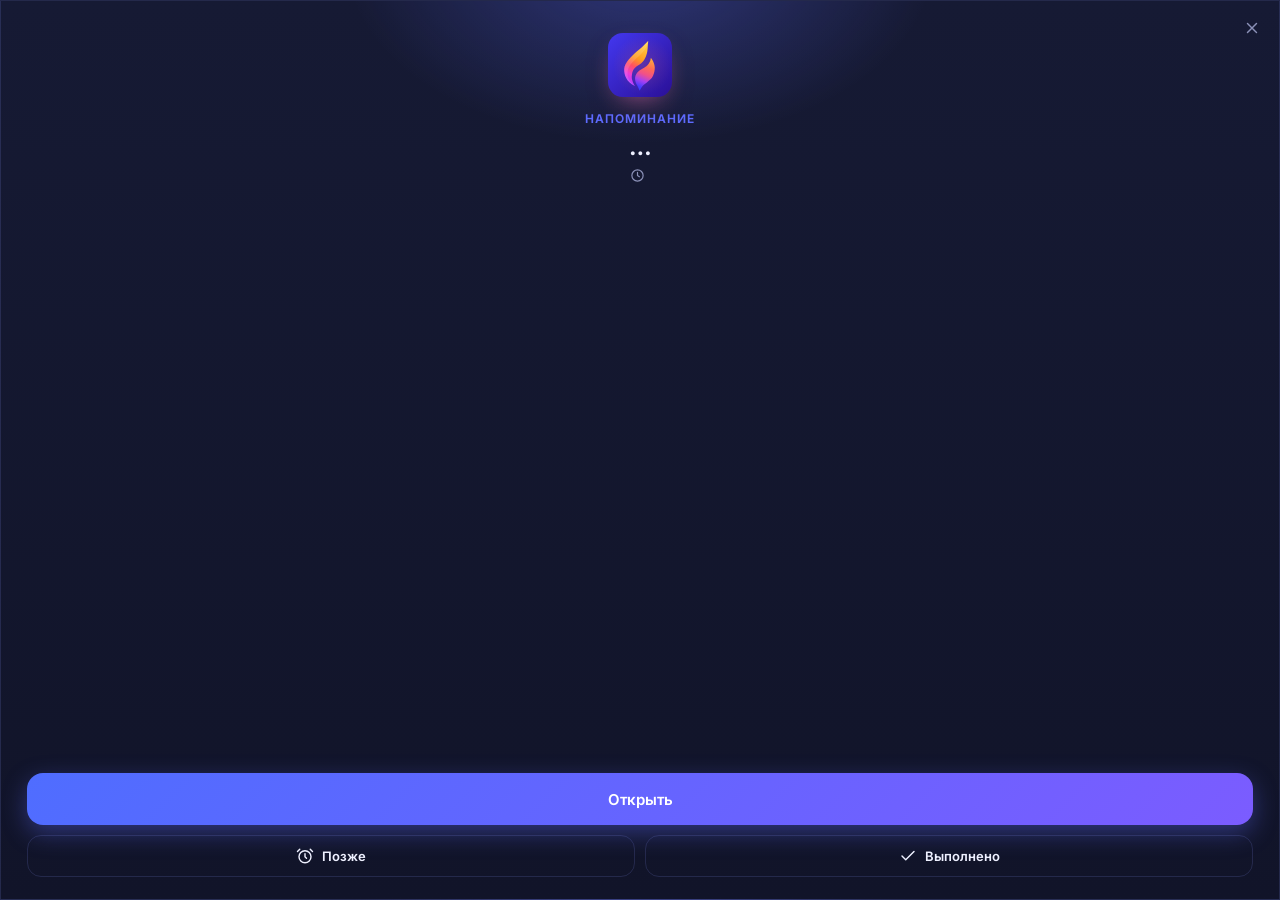
==== ui/popup.html @ d3c0b349 "Flint: десктоп-напоминалка для Windows - Интерфейс на HTML/CSS (pywebview): главная, календарь, все " ====
<!doctype html>
<html lang="ru">
<head>
<meta charset="utf-8">
<title>Напоминание</title>
<link rel="stylesheet" href="styles.css">
<style>
  body { display: block; background: var(--bg); overflow: hidden; }
  .pop {
    position: relative; height: 100vh; padding: 26px 26px 22px; display: flex; flex-direction: column; align-items: center;
    text-align: center; border: 1px solid var(--border-2); border-radius: 0; overflow: hidden;
    background: radial-gradient(420px 260px at 50% -40px, rgba(94, 107, 255, .35), transparent 70%),
      linear-gradient(180deg, var(--card-2), var(--card));
  }
  .pop .close { position: absolute; top: 10px; right: 10px; }
  .pop .logo { width: 64px; height: 64px; border-radius: 20px; margin: 6px 0 14px; animation: spark .9s cubic-bezier(.3,1.6,.5,1) .1s both; }
  @keyframes spark { 0% { transform: scale(.4); opacity: 0; } 100% { transform: scale(1); opacity: 1; } }
  @keyframes ring { 0%,100% { transform: rotate(0); } 15% { transform: rotate(-12deg); } 30% { transform: rotate(10deg); }
    45% { transform: rotate(-8deg); } 60% { transform: rotate(5deg); } 75% { transform: rotate(0); } }
  .pop .kicker { font-size: 12px; font-weight: 650; letter-spacing: .08em; text-transform: uppercase; color: var(--accent); }
  .pop h1 { font-size: 22px; font-weight: 750; margin: 8px 0 6px; letter-spacing: -.01em; line-height: 1.25;
    display: -webkit-box; -webkit-line-clamp: 2; -webkit-box-orient: vertical; overflow: hidden; overflow-wrap: anywhere; }
  .pop .when { color: var(--muted); font-size: 14px; display: flex; align-items: center; gap: 6px; }
  .pop .when svg.i { width: 15px; height: 15px; }
  .pop .note { margin-top: 12px; font-size: 13px; color: var(--muted); line-height: 1.45;
    display: -webkit-box; -webkit-line-clamp: 2; -webkit-box-orient: vertical; overflow: hidden; }
  .pop .tags { justify-content: center; }
  .pop .actions { margin-top: auto; width: 100%; display: flex; flex-direction: column; gap: 10px; }
  .pop .actions .row { display: flex; gap: 10px; }
  .pop .actions .row .btn { flex: 1; height: 42px; font-size: 13px; white-space: nowrap; padding: 0 10px; }
</style>
</head>
<body data-theme="dark">
<svg width="0" height="0" style="position:absolute">
  <symbol id="bell" viewBox="0 0 24 24"><path d="M6 8.5a6 6 0 1 1 12 0c0 6.5 2.5 8.5 2.5 8.5h-17S6 15 6 8.5"/><path d="M10.2 20.5a2 2 0 0 0 3.6 0"/></symbol>
  <symbol id="clock" viewBox="0 0 24 24"><circle cx="12" cy="12" r="9"/><path d="M12 7v5l3 2"/></symbol>
  <symbol id="x" viewBox="0 0 24 24"><path d="M18 6 6 18M6 6l12 12"/></symbol>
  <symbol id="check" viewBox="0 0 24 24"><path d="M20 6 9 17l-5-5"/></symbol>
  <symbol id="snooze" viewBox="0 0 24 24"><circle cx="12" cy="13" r="8"/><path d="M12 9v4l2 2M5 3 2 6M19 3l3 3"/></symbol>
  <symbol id="star" viewBox="0 0 24 24"><path d="m12 3 2.8 5.7 6.2.9-4.5 4.4 1 6.2L12 17.3l-5.5 2.9 1-6.2L3 9.6l6.2-.9z"/></symbol>
  <symbol id="flame" viewBox="0 0 24 24"><path d="M8.5 14.5A2.5 2.5 0 0 0 11 12c0-1.38-.5-2-1-3-1.07-2.14-.22-4.05 2-6 .5 2.5 2 4.9 4 6.5 2 1.6 3 3.5 3 5.5a7 7 0 1 1-14 0c0-1.15.43-2.29 1-3a2.5 2.5 0 0 0 2.5 2.5z"/></symbol>
  <symbol id="cat-work" viewBox="0 0 24 24"><rect x="3" y="7" width="18" height="13" rx="2.5"/><path d="M8.5 7V5.5a2 2 0 0 1 2-2h3a2 2 0 0 1 2 2V7M3 13h18"/></symbol>
  <symbol id="cat-health" viewBox="0 0 24 24"><path d="M3 12h4l3-7 4 14 3-7h4"/></symbol>
  <symbol id="cat-personal" viewBox="0 0 24 24"><path d="M12 20s-7-4.3-9-9C1.7 7.5 3.9 4 7.3 4c2 0 3.6 1.1 4.7 2.8C13.1 5.1 14.7 4 16.7 4c3.4 0 5.6 3.5 4.3 7-2 4.7-9 9-9 9z"/></symbol>
  <symbol id="cat-home" viewBox="0 0 24 24"><path d="M2.5 3.5h3l2.2 11h11l2-8H6.6"/><circle cx="9" cy="19" r="1.5"/><circle cx="17.5" cy="19" r="1.5"/></symbol>
  <symbol id="cat-growth" viewBox="0 0 24 24"><path d="m3 17 6-6 4 4 8-8"/><path d="M15 7h6v6"/></symbol>
</svg>

<div class="pop pywebview-drag-region">
  <button class="icon-btn close" data-a="close" title="Закрыть">
    <svg class="i"><use href="#x"/></svg></button>
  <div class="logo"><img src="logo.svg" alt="Flint"></div>
  <div class="kicker">Напоминание</div>
  <h1 id="title">…</h1>
  <div class="when"><svg class="i"><use href="#clock"/></svg><span id="when"></span></div>
  <div class="note" id="note"></div>
  <div class="tags" id="tags"></div>
  <div class="actions">
    <button class="btn btn-primary btn-lg" data-a="open">Открыть</button>
    <div class="row">
      <button class="btn btn-ghost" data-a="snooze"><svg class="i"><use href="#snooze"/></svg><span id="later">Позже</span></button>
      <button class="btn btn-ghost" data-a="done"><svg class="i"><use href="#check"/></svg>Выполнено</button>
    </div>
  </div>
</div>

<script>
"use strict";
const params = new URLSearchParams(location.search);
const DEV = params.has("dev");
const CATS = { work: ["Работа", "#4C8DFF"], health: ["Здоровье", "#2ECDB5"], personal: ["Личное", "#FF5C8A"],
  home: ["Быт", "#3DD68C"], growth: ["Развитие", "#A27BFF"] };
const ready = new Promise((r) => (DEV || window.pywebview?.api) ? r() : addEventListener("pywebviewready", r, { once: true }));

async function call(name) {
  await ready;
  if (!DEV) return window.pywebview.api[name](...[...arguments].slice(1));
  const map = { info: ["popup_info", params.get("id")], action: ["popup_action", params.get("id"), arguments[1]] };
  const [m, ...args] = map[name];
  return (await fetch("/api/" + m, { method: "POST", body: JSON.stringify(args) })).json();
}

(async () => {
  const info = await call("info");
  if (!info) return;
  document.body.dataset.theme = info.theme;
  document.getElementById("title").textContent = info.title;
  document.getElementById("when").textContent = info.when;
  document.getElementById("note").textContent = info.note || "";
  document.getElementById("later").textContent = `+${info.snooze} мин`;
  const tags = [];
  if (info.category && CATS[info.category]) {
    const [t, c] = CATS[info.category];
    tags.push(`<span class="tag" style="--c:${c}"><svg class="i"><use href="#cat-${info.category}"/></svg>${t}</span>`);
  }
  if (info.important) tags.push(`<span class="tag" style="--c:#FF7A1A"><svg class="i"><use href="#flame"/></svg>Приоритет</span>`);
  document.getElementById("tags").innerHTML = tags.join("");
})();

document.addEventListener("click", (e) => {
  const b = e.target.closest("[data-a]");
  if (b) call("action", b.dataset.a);
});
document.addEventListener("keydown", (e) => { if (e.key === "Escape") call("action", "close"); });
</script>
</body>
</html>
---- ui/styles.css ----
@font-face {
  font-family: "Inter";
  src: url("fonts/inter-cyrillic-wght-normal.woff2") format("woff2-variations");
  font-weight: 100 900;
  unicode-range: U+0301, U+0400-045F, U+0490-0491, U+04B0-04B1, U+2116;
}
@font-face {
  font-family: "Inter";
  src: url("fonts/inter-latin-wght-normal.woff2") format("woff2-variations");
  font-weight: 100 900;
  unicode-range: U+0000-00FF, U+0131, U+0152-0153, U+02BB-02BC, U+02C6, U+02DA, U+02DC,
    U+0304, U+0308, U+0329, U+2000-206F, U+20AC, U+2122, U+2191, U+2193, U+2212, U+2215, U+FEFF, U+FFFD;
}

/* ---------- Темы ---------- */
:root {
  --bg: #090B17;
  --card: #111429;
  --card-2: #161A34;
  --card-3: #1C2142;
  --border: rgba(140, 150, 255, 0.09);
  --border-2: rgba(140, 150, 255, 0.16);
  --text: #EEF0FF;
  --muted: #8B91B8;
  --faint: #545A82;
  --hover: rgba(140, 150, 255, 0.07);
  --accent: #5E6BFF;
  --accent-2: #8A5CFF;
  --accent-soft: rgba(94, 107, 255, 0.16);
  --grad: linear-gradient(135deg, #4F6DFF 0%, #7B5CFF 100%);
  --glow: 0 8px 24px rgba(94, 107, 255, 0.38);
  --shadow: 0 12px 32px rgba(0, 0, 0, 0.32);
  --danger: #FF5C72;
  --danger-soft: rgba(255, 92, 114, 0.14);
  --ok: #35D49A;
  --warn: #FFB547;
  --body-glow: radial-gradient(1200px 600px at 10% -10%, rgba(80, 90, 255, 0.12), transparent 60%),
    radial-gradient(900px 500px at 100% 0%, rgba(140, 90, 255, 0.08), transparent 60%);
  color-scheme: dark;
}
[data-theme="light"] {
  --bg: #F2F3FA;
  --card: #FFFFFF;
  --card-2: #F6F7FD;
  --card-3: #EDEFFA;
  --border: rgba(30, 36, 90, 0.08);
  --border-2: rgba(30, 36, 90, 0.14);
  --text: #151937;
  --muted: #666C93;
  --faint: #A9AECB;
  --hover: rgba(80, 90, 200, 0.06);
  --accent-soft: rgba(94, 107, 255, 0.11);
  --glow: 0 8px 22px rgba(94, 107, 255, 0.28);
  --shadow: 0 10px 28px rgba(30, 36, 90, 0.08);
  --danger-soft: rgba(255, 92, 114, 0.1);
  --body-glow: radial-gradient(1200px 600px at 10% -10%, rgba(80, 90, 255, 0.07), transparent 60%);
  color-scheme: light;
}

* { box-sizing: border-box; margin: 0; padding: 0; }
html, body { height: 100%; }
body {
  font-family: "Inter", "Segoe UI Variable Text", "Segoe UI", system-ui, sans-serif;
  font-size: 14px;
  color: var(--text);
  background: var(--body-glow), var(--bg);
  display: flex;
  overflow: hidden;
  -webkit-font-smoothing: antialiased;
  user-select: none;
}
button { font: inherit; color: inherit; background: none; border: 0; cursor: pointer; }
input, textarea, select { font: inherit; color: inherit; user-select: text; }
svg.i { width: 18px; height: 18px; fill: none; stroke: currentColor; stroke-width: 1.9;
  stroke-linecap: round; stroke-linejoin: round; flex-shrink: 0; }
::-webkit-scrollbar { width: 10px; }
::-webkit-scrollbar-thumb { background: var(--border-2); border-radius: 10px; border: 3px solid transparent; background-clip: padding-box; }

/* ---------- Сайдбар ---------- */
.sidebar {
  width: 248px; flex-shrink: 0; padding: 22px 16px; display: flex; flex-direction: column;
  background: var(--card); border-right: 1px solid var(--border);
}
.brand { padding: 4px 8px 24px; }
.logo {
  width: 56px; height: 56px; border-radius: 15px; margin-bottom: 14px; position: relative;
  box-shadow: 0 10px 28px -10px rgba(255, 106, 61, .55), 0 8px 24px -12px rgba(67, 56, 240, .7);
}
.logo img { width: 100%; height: 100%; display: block; }
.brand h1 { font-size: 22px; font-weight: 750; letter-spacing: -0.02em; }
.brand p { color: var(--muted); font-size: 13px; line-height: 1.45; margin-top: 4px; }

.nav { display: flex; flex-direction: column; gap: 4px; }
.nav button {
  display: flex; align-items: center; gap: 12px; padding: 11px 14px; border-radius: 13px;
  color: var(--muted); font-weight: 520; text-align: left; transition: background .15s, color .15s;
}
.nav button:hover { background: var(--hover); color: var(--text); }
.nav button.active { background: var(--grad); color: #fff; box-shadow: var(--glow); }
.nav .count { margin-left: auto; font-size: 12px; padding: 1px 8px; border-radius: 9px;
  background: var(--accent-soft); color: var(--accent); font-weight: 600; }
.nav button.active .count { background: rgba(255,255,255,.2); color: #fff; }

.side-bottom { margin-top: auto; display: flex; flex-direction: column; gap: 12px; }
.progress-card { padding: 16px; border-radius: 16px; background: var(--card-2); border: 1px solid var(--border); }
.progress-card .label { font-size: 12px; color: var(--muted); }
.progress-card .value { font-size: 15px; font-weight: 650; margin: 4px 0 10px; }
.bar { height: 7px; border-radius: 6px; background: var(--card-3); overflow: hidden; }
.bar > i { display: block; height: 100%; border-radius: 6px; background: var(--grad); transition: width .4s; }
.side-actions { display: flex; gap: 8px; }
.side-actions button {
  flex: 1; display: flex; align-items: center; justify-content: center; gap: 8px; height: 38px;
  border-radius: 12px; border: 1px solid var(--border); color: var(--muted); font-size: 13px;
}
.side-actions button:hover { background: var(--hover); color: var(--text); }

/* ---------- Основная область ---------- */
.main { flex: 1; min-width: 0; overflow-y: auto; padding: 22px 26px 30px; }

.hero {
  position: relative; height: 176px; border-radius: 24px; overflow: hidden; padding: 30px 32px;
  display: flex; justify-content: space-between; align-items: flex-start; color: #fff;
  box-shadow: var(--shadow); isolation: isolate;
}
.hero svg.bg { position: absolute; inset: 0; width: 100%; height: 100%; z-index: -2; }
.hero::before { content: ""; position: absolute; inset: 0; z-index: -1;
  background: linear-gradient(90deg, rgba(9, 11, 30, .82) 0%, rgba(9, 11, 30, .35) 45%, rgba(9,11,30,.05) 75%); }
.hero h2 { font-size: 30px; font-weight: 750; letter-spacing: -0.02em; }
.hero p { margin-top: 10px; font-size: 15px; line-height: 1.5; color: rgba(255,255,255,.82); max-width: 430px; }
.hero-right { display: flex; flex-direction: column; align-items: flex-end; gap: 16px; }
.date-chip {
  display: flex; align-items: center; gap: 12px; padding: 10px 16px; border-radius: 16px;
  background: rgba(10, 12, 32, .55); border: 1px solid rgba(255,255,255,.12); backdrop-filter: blur(12px);
}
.date-chip b { display: block; font-size: 14px; font-weight: 620; }
.date-chip small { font-size: 12px; color: rgba(255,255,255,.65); }

.btn {
  display: inline-flex; align-items: center; justify-content: center; gap: 8px; height: 42px;
  padding: 0 20px; border-radius: 14px; font-weight: 620; transition: transform .1s, filter .15s, background .15s;
}
.btn:active { transform: scale(.98); }
.btn-primary { background: var(--grad); color: #fff; box-shadow: var(--glow); }
.btn-primary:hover { filter: brightness(1.08); }
.btn-ghost { border: 1px solid var(--border-2); color: var(--text); }
.btn-ghost:hover { background: var(--hover); }
.btn-soft { background: var(--accent-soft); color: var(--accent); }
.btn-soft:hover { filter: brightness(1.15); }
.btn-danger { color: var(--danger); }
.btn-danger:hover { background: var(--danger-soft); }
.btn-lg { height: 52px; font-size: 15px; border-radius: 16px; }
.icon-btn { width: 34px; height: 34px; border-radius: 10px; display: grid; place-items: center; color: var(--muted); }
.icon-btn:hover { background: var(--hover); color: var(--text); }

.page { margin-top: 20px; animation: fade .25s ease; }
@keyframes fade { from { opacity: 0; transform: translateY(6px); } to { opacity: 1; transform: none; } }

.card {
  background: linear-gradient(180deg, var(--card-2), var(--card)); border: 1px solid var(--border);
  border-radius: 22px; padding: 22px; box-shadow: var(--shadow); min-width: 0;
}
.card-head { display: flex; align-items: center; gap: 10px; margin-bottom: 16px; min-height: 34px; }
.card-head h3 { font-size: 19px; font-weight: 700; letter-spacing: -0.01em; }
.card-head .sub { font-size: 13px; color: var(--muted); }
.card-head .spacer { flex: 1; }
.badge { font-size: 12px; font-weight: 650; padding: 2px 9px; border-radius: 9px; background: var(--accent-soft); color: var(--accent); }

.grid-home { display: grid; grid-template-columns: minmax(0, 1fr) minmax(0, 1.15fr); gap: 20px; }
.grid-cal { display: grid; grid-template-columns: minmax(0, 1fr) 360px; gap: 20px; align-items: start; }
.grid-stats { display: grid; grid-template-columns: minmax(0, 1fr) minmax(0, 1fr); gap: 20px; }

/* ---------- Календарь ---------- */
.cal-nav { display: flex; gap: 4px; }
.cal { display: grid; grid-template-columns: repeat(7, 1fr); gap: 4px; }
.cal .wd { text-align: center; font-size: 12px; color: var(--muted); padding: 2px 0 8px; font-weight: 550; }
.cal .wd.we { color: var(--faint); }
.day {
  position: relative; height: 42px; border-radius: 13px; display: grid; place-items: center;
  font-weight: 540; transition: background .12s;
}
.day:hover { background: var(--hover); }
.day.out { color: var(--faint); }
.day.today { box-shadow: inset 0 0 0 2px var(--accent); font-weight: 700; }
.day.sel { background: var(--grad); color: #fff; box-shadow: var(--glow); font-weight: 700; }
.day .dot { position: absolute; bottom: 5px; left: 50%; transform: translateX(-50%); display: flex; gap: 3px; }
.day .dot i { width: 4px; height: 4px; border-radius: 50%; background: var(--accent); }
.day.out .dot i { background: var(--faint); }
.day.sel .dot i { background: #fff; }

.summary {
  margin-top: 18px; display: flex; align-items: center; gap: 14px; padding: 14px 16px; border-radius: 16px;
  background: var(--card-3); border: 1px solid var(--border); width: 100%; text-align: left;
}
.summary:hover { border-color: var(--border-2); }
.summary .ic { width: 40px; height: 40px; border-radius: 12px; display: grid; place-items: center;
  background: var(--accent-soft); color: var(--accent); }
.summary b { display: block; font-weight: 620; }
.summary small { color: var(--muted); font-size: 12px; }
.summary .chev { margin-left: auto; color: var(--muted); }

/* большой календарь */
.bigcal { display: grid; grid-template-columns: repeat(7, 1fr); gap: 6px; }
.bigcal .wd { text-align: center; font-size: 12px; color: var(--muted); padding-bottom: 6px; font-weight: 550; }
.cell {
  min-height: 92px; border-radius: 14px; padding: 8px; text-align: left; display: flex; flex-direction: column; gap: 4px;
  background: var(--card-3); border: 1px solid transparent; transition: border-color .12s, background .12s; overflow: hidden;
}
.cell:hover { border-color: var(--border-2); }
.cell .n { font-weight: 620; font-size: 13px; width: 26px; height: 26px; display: grid; place-items: center; border-radius: 8px; }
.cell.out { background: transparent; }
.cell.out .n { color: var(--faint); }
.cell.today .n { background: var(--accent-soft); color: var(--accent); }
.cell.sel { border-color: var(--accent); background: var(--accent-soft); }
.cell.sel .n { background: var(--grad); color: #fff; }
.chip {
  line-height: 1.3;
  font-size: 11px; padding: 2px 5px; border-radius: 6px; white-space: nowrap; overflow: hidden; text-overflow: ellipsis;
  background: color-mix(in srgb, var(--c, var(--accent)) 18%, transparent); color: var(--text);
  border-left: 3px solid var(--c, var(--accent));
}
.chip.done { opacity: .5; text-decoration: line-through; }
.more-n { font-size: 11px; color: var(--muted); padding-left: 4px; }

/* ---------- Элементы списка ---------- */
.list { display: flex; flex-direction: column; gap: 10px; }
.item {
  display: flex; align-items: center; gap: 14px; padding: 14px 14px 14px 16px; border-radius: 18px;
  background: var(--card-3); border: 1px solid var(--border); transition: border-color .15s, transform .15s;
}
.item:hover { border-color: var(--border-2); }
.check {
  width: 26px; height: 26px; border-radius: 50%; border: 2px solid var(--faint); display: grid; place-items: center;
  color: transparent; flex-shrink: 0; transition: all .15s;
}
.check:hover { border-color: var(--accent); }
.check svg.i { width: 15px; height: 15px; stroke-width: 3; }
.item.done .check { background: var(--grad); border-color: transparent; color: #fff; }
.item .time { font-size: 16px; font-weight: 700; min-width: 50px; font-variant-numeric: tabular-nums; }
.item .vsep { width: 1px; align-self: stretch; background: var(--border-2); }
.item .body { flex: 1; min-width: 0; cursor: pointer; }
.item .title { font-size: 15px; font-weight: 580; line-height: 1.35; overflow-wrap: anywhere; }
.item .meta { font-size: 12px; color: var(--muted); margin-top: 3px; }
.item.done .title { text-decoration: line-through; color: var(--muted); }
.item.missed .time { color: var(--danger); }
.tags { display: flex; flex-wrap: wrap; gap: 6px; margin-top: 8px; }
.tag {
  display: inline-flex; align-items: center; gap: 5px; font-size: 12px; font-weight: 550; padding: 4px 9px; border-radius: 9px;
  color: var(--c, var(--muted)); background: color-mix(in srgb, var(--c, var(--muted)) 14%, transparent);
}
.tag svg.i { width: 13px; height: 13px; stroke-width: 2.2; }
.tag.plain { --c: var(--muted); }
.dateblock {
  width: 54px; height: 58px; border-radius: 14px; background: var(--accent-soft); color: var(--text);
  display: flex; flex-direction: column; align-items: center; justify-content: center; flex-shrink: 0;
}
.dateblock b { font-size: 20px; font-weight: 750; line-height: 1; }
.dateblock small { font-size: 11px; color: var(--muted); margin-top: 3px; }
.dateblock.today { background: var(--grad); color: #fff; }
.dateblock.today small { color: rgba(255,255,255,.8); }
.group-title { font-size: 13px; font-weight: 650; color: var(--muted); margin: 14px 2px 2px; text-transform: uppercase; letter-spacing: .04em; }
.group-title:first-child { margin-top: 0; }

.empty { text-align: center; padding: 36px 16px; color: var(--muted); }
.empty .em-ic { width: 64px; height: 64px; margin: 0 auto 14px; border-radius: 20px; display: grid; place-items: center;
  background: var(--accent-soft); color: var(--accent); }
.empty .em-ic svg.i { width: 28px; height: 28px; }
.empty b { display: block; color: var(--text); font-size: 16px; margin-bottom: 4px; }
.empty .btn { margin-top: 16px; }

/* ---------- Сегменты и фильтры ---------- */
.seg { display: inline-flex; padding: 4px; border-radius: 13px; background: var(--card-3); border: 1px solid var(--border); }
.seg button { padding: 7px 16px; border-radius: 10px; font-size: 13px; font-weight: 580; color: var(--muted); }
.seg button:hover { color: var(--text); }
.seg button.on { background: var(--grad); color: #fff; box-shadow: var(--glow); }
.filters { display: flex; flex-wrap: wrap; gap: 8px; margin-bottom: 16px; }
.fchip {
  display: inline-flex; align-items: center; gap: 6px; padding: 7px 12px; border-radius: 11px; font-size: 13px; font-weight: 550;
  border: 1px solid var(--border-2); color: var(--muted);
}
.fchip svg.i { width: 14px; height: 14px; }
.fchip:hover { color: var(--text); }
.fchip.on { color: var(--c, var(--accent)); border-color: var(--c, var(--accent));
  background: color-mix(in srgb, var(--c, var(--accent)) 14%, transparent); }

/* ---------- Статистика ---------- */
.ring-wrap { display: flex; align-items: center; gap: 34px; }
.ring { position: relative; width: 170px; height: 170px; flex-shrink: 0; }
.ring svg { width: 100%; height: 100%; transform: rotate(-90deg); }
.ring .center { position: absolute; inset: 0; display: flex; flex-direction: column; align-items: center; justify-content: center; }
.ring .center b { font-size: 36px; font-weight: 780; letter-spacing: -0.03em; }
.ring .center small { color: var(--muted); font-size: 12px; }
.kpis { display: flex; flex-direction: column; gap: 16px; }
.kpi { display: flex; align-items: center; gap: 14px; }
.kpi .ic { width: 42px; height: 42px; border-radius: 13px; display: grid; place-items: center;
  color: var(--c); background: color-mix(in srgb, var(--c) 15%, transparent); }
.kpi b { display: block; font-size: 22px; font-weight: 720; line-height: 1.1; }
.kpi small { color: var(--muted); font-size: 12px; }
.catbars { display: flex; flex-direction: column; gap: 16px; }
.catbar .row { display: flex; align-items: center; gap: 8px; margin-bottom: 8px; font-weight: 560; }
.catbar .row .pct { margin-left: auto; color: var(--muted); font-variant-numeric: tabular-nums; font-size: 13px; }
.catbar .row .ic { color: var(--c); display: flex; }
.catbar .bar > i { background: var(--c); }
.mini-ring-wrap { display: flex; align-items: center; gap: 22px; }
.mini-ring-wrap .ring { width: 116px; height: 116px; }
.mini-ring-wrap .ring .center b { font-size: 26px; }
.mini-stats { display: grid; gap: 10px; flex: 1; }
.mini-stats div { display: flex; justify-content: space-between; color: var(--muted); font-size: 13px; }
.mini-stats b { color: var(--text); }

/* ---------- Настройки ---------- */
.settings { display: grid; grid-template-columns: minmax(0, 1fr) minmax(0, 1fr); gap: 20px; align-items: start; }
.setting { display: flex; align-items: center; gap: 14px; padding: 14px 0; border-top: 1px solid var(--border); }
.setting:first-of-type { border-top: 0; padding-top: 0; }
.setting .ic { width: 40px; height: 40px; border-radius: 12px; display: grid; place-items: center; background: var(--accent-soft); color: var(--accent); flex-shrink: 0; }
.setting .txt { flex: 1; min-width: 0; }
.setting .txt b { display: block; font-weight: 600; }
.setting .txt small { color: var(--muted); font-size: 12px; }
.switch { position: relative; width: 46px; height: 27px; border-radius: 20px; background: var(--card-3); border: 1px solid var(--border-2); transition: background .2s; flex-shrink: 0; }
.switch::after { content: ""; position: absolute; top: 3px; left: 3px; width: 19px; height: 19px; border-radius: 50%; background: var(--muted); transition: all .2s; }
.switch.on { background: var(--grad); border-color: transparent; }
.switch.on::after { left: 22px; background: #fff; }
.switch:disabled { opacity: .45; cursor: not-allowed; }

/* ---------- Поля формы ---------- */
.field { display: flex; flex-direction: column; gap: 7px; }
.field label { font-size: 12px; font-weight: 600; color: var(--muted); }
.input {
  height: 44px; padding: 0 14px; border-radius: 13px; border: 1px solid var(--border-2); background: var(--card-3);
  outline: none; transition: border-color .15s, box-shadow .15s; width: 100%;
}
textarea.input { height: auto; min-height: 76px; padding: 11px 14px; resize: vertical; line-height: 1.45; }
.input:focus { border-color: var(--accent); box-shadow: 0 0 0 3px var(--accent-soft); }
.input::placeholder { color: var(--faint); }
input[type="date"].input, input[type="time"].input { font-variant-numeric: tabular-nums; }
::-webkit-calendar-picker-indicator { filter: invert(.6); cursor: pointer; }
[data-theme="light"] ::-webkit-calendar-picker-indicator { filter: none; opacity: .6; }

/* ---------- Окно редактирования ---------- */
.overlay {
  position: fixed; inset: 0; z-index: 50; background: rgba(4, 5, 14, .62); backdrop-filter: blur(6px);
  display: none; align-items: center; justify-content: center; padding: 24px;
}
.overlay.open { display: flex; animation: fadein .18s ease; }
@keyframes fadein { from { opacity: 0; } to { opacity: 1; } }
.modal {
  width: 540px; max-height: calc(100vh - 48px); overflow-y: auto; border-radius: 26px; padding: 22px 26px 26px;
  background: linear-gradient(180deg, var(--card-2), var(--card)); border: 1px solid var(--border-2);
  box-shadow: 0 30px 80px rgba(0, 0, 0, .5); animation: pop .22s cubic-bezier(.2, .9, .3, 1.2);
}
@keyframes pop { from { transform: scale(.96) translateY(8px); opacity: 0; } to { transform: none; opacity: 1; } }
.modal-top { display: flex; justify-content: space-between; align-items: center; margin-bottom: 16px; }
.modal-top span { font-size: 13px; color: var(--muted); font-weight: 600; }
.modal-head { display: flex; gap: 16px; align-items: center; margin-bottom: 20px; }
.modal-head .dateblock { width: 62px; height: 66px; background: var(--grad); color: #fff; box-shadow: var(--glow); }
.modal-head .dateblock small { color: rgba(255, 255, 255, .8); }
.title-input { font-size: 22px; font-weight: 700; border: 0; background: none; outline: none; width: 100%; letter-spacing: -0.01em; }
.title-input::placeholder { color: var(--faint); }
.modal-head .when { color: var(--muted); font-size: 13px; display: flex; align-items: center; gap: 6px; margin-top: 4px; }
.modal-head .when svg.i { width: 14px; height: 14px; }
.form { display: flex; flex-direction: column; gap: 16px; }
.row2 { display: grid; grid-template-columns: 1fr 1fr; gap: 12px; }
.presets { display: flex; gap: 6px; flex-wrap: wrap; }
.presets button { font-size: 12px; font-weight: 600; padding: 5px 10px; border-radius: 9px; background: var(--accent-soft); color: var(--accent); }
.presets button:hover { filter: brightness(1.2); }
.seg.full { display: flex; }
.seg.full button { flex: 1; padding: 9px 6px; }
.form-error { color: var(--danger); font-size: 13px; min-height: 18px; font-weight: 550; }
.modal-actions { display: flex; gap: 10px; align-items: center; }
.modal-actions .btn-primary { flex: 1; }

/* ---------- Меню и тост ---------- */
.ctx {
  position: fixed; z-index: 60; min-width: 210px; padding: 6px; border-radius: 14px; display: none;
  background: var(--card-2); border: 1px solid var(--border-2); box-shadow: 0 18px 50px rgba(0, 0, 0, .45);
}
.ctx.open { display: block; animation: fadein .12s; }
.ctx button { display: flex; align-items: center; gap: 10px; width: 100%; padding: 10px 12px; border-radius: 10px; font-size: 13px; font-weight: 550; text-align: left; }
.ctx button:hover { background: var(--hover); }
.ctx button.red { color: var(--danger); }
.ctx button.red:hover { background: var(--danger-soft); }
.ctx button.confirm { background: var(--danger); color: #fff; }
.toast {
  position: fixed; left: 50%; bottom: 26px; transform: translate(-50%, 20px); opacity: 0; z-index: 70;
  padding: 12px 18px; border-radius: 14px; background: var(--card-3); border: 1px solid var(--border-2);
  box-shadow: var(--shadow); font-weight: 580; display: flex; align-items: center; gap: 10px; transition: all .25s; pointer-events: none;
}
.toast.show { opacity: 1; transform: translate(-50%, 0); }
.toast svg.i { color: var(--ok); }

/* компактные карточки в панели дня календаря */
.compact .item { gap: 10px; padding: 12px 10px 12px 12px; border-radius: 16px; }
.compact .item .time { font-size: 14px; min-width: 42px; }
.compact .item .title { font-size: 14px; }
.compact .item .meta { white-space: nowrap; overflow: hidden; text-overflow: ellipsis; }
.compact .tags { gap: 4px; margin-top: 6px; }
.compact .tag { font-size: 11px; padding: 3px 7px; }
.compact .cell { min-height: 84px; }

/* выбор даты в редакторе */
.datefield { position: relative; }
.datebtn { display: flex; align-items: center; gap: 10px; text-align: left; cursor: pointer; }
.datebtn svg.i { color: var(--muted); width: 16px; height: 16px; }
.datepop {
  position: absolute; top: calc(100% + 6px); left: 0; z-index: 5; width: 316px; padding: 14px 14px 12px; border-radius: 18px;
  background: var(--card-2); border: 1px solid var(--border-2); box-shadow: 0 18px 50px rgba(0, 0, 0, .45); display: none;
}
.datepop.open { display: block; animation: fadein .12s; }
.datepop .card-head { margin-bottom: 6px; min-height: 30px; }
.datepop .card-head h3 { font-size: 15px; }
.datepop .day { height: 36px; border-radius: 11px; font-size: 13px; }

/* ---------- Приоритет: «огонёк» ---------- */
.item.hot:not(.done) {
  border: 1.5px solid transparent;
  background:
    linear-gradient(var(--card-3), var(--card-3)) padding-box,
    linear-gradient(115deg, #FFD15C, #FF7A1A 30%, #FF3D5A 55%, #FF7A1A 80%, #FFD15C) border-box;
  background-size: 100% 100%, 300% 300%;
  animation: ember 5s ease-in-out infinite;
}
@keyframes ember {
  0%, 100% { background-position: 0 0, 0% 50%; box-shadow: 0 6px 22px -10px rgba(255, 106, 26, .55); }
  50%      { background-position: 0 0, 100% 50%; box-shadow: 0 8px 30px -8px rgba(255, 70, 40, .7); }
}
.item .title .fire { display: inline-flex; vertical-align: -2px; margin-right: 6px; color: #FF7A1A; }
.item .title .fire svg.i { width: 16px; height: 16px; stroke-width: 2.2; fill: rgba(255, 122, 26, .25); }
.item.done .title .fire { color: var(--faint); }
.item.done .title .fire svg.i { fill: none; }

.day .flame, .cell .flame { position: absolute; color: #FF7A1A; display: grid; pointer-events: none; }
.day .flame { top: 2px; right: 3px; }
.day .flame svg.i { width: 12px; height: 12px; stroke-width: 2.4; fill: rgba(255, 122, 26, .3); }
.day.sel .flame { color: #FFE2A6; }
.day.sel .flame svg.i { fill: rgba(255, 226, 166, .35); }
.cell { position: relative; }
.cell .flame { top: 9px; right: 9px; }
.cell .flame svg.i { width: 15px; height: 15px; stroke-width: 2.2; fill: rgba(255, 122, 26, .3); }
.cell.hot:not(.sel) { border-color: rgba(255, 122, 26, .45); }
.chip.hot { font-weight: 600; display: flex; align-items: center; gap: 3px; }
.chip svg.i { width: 11px; height: 11px; stroke-width: 2.6; flex-shrink: 0; color: #FF7A1A; }

@media (prefers-reduced-motion: reduce) { .item.hot:not(.done) { animation: none; } }
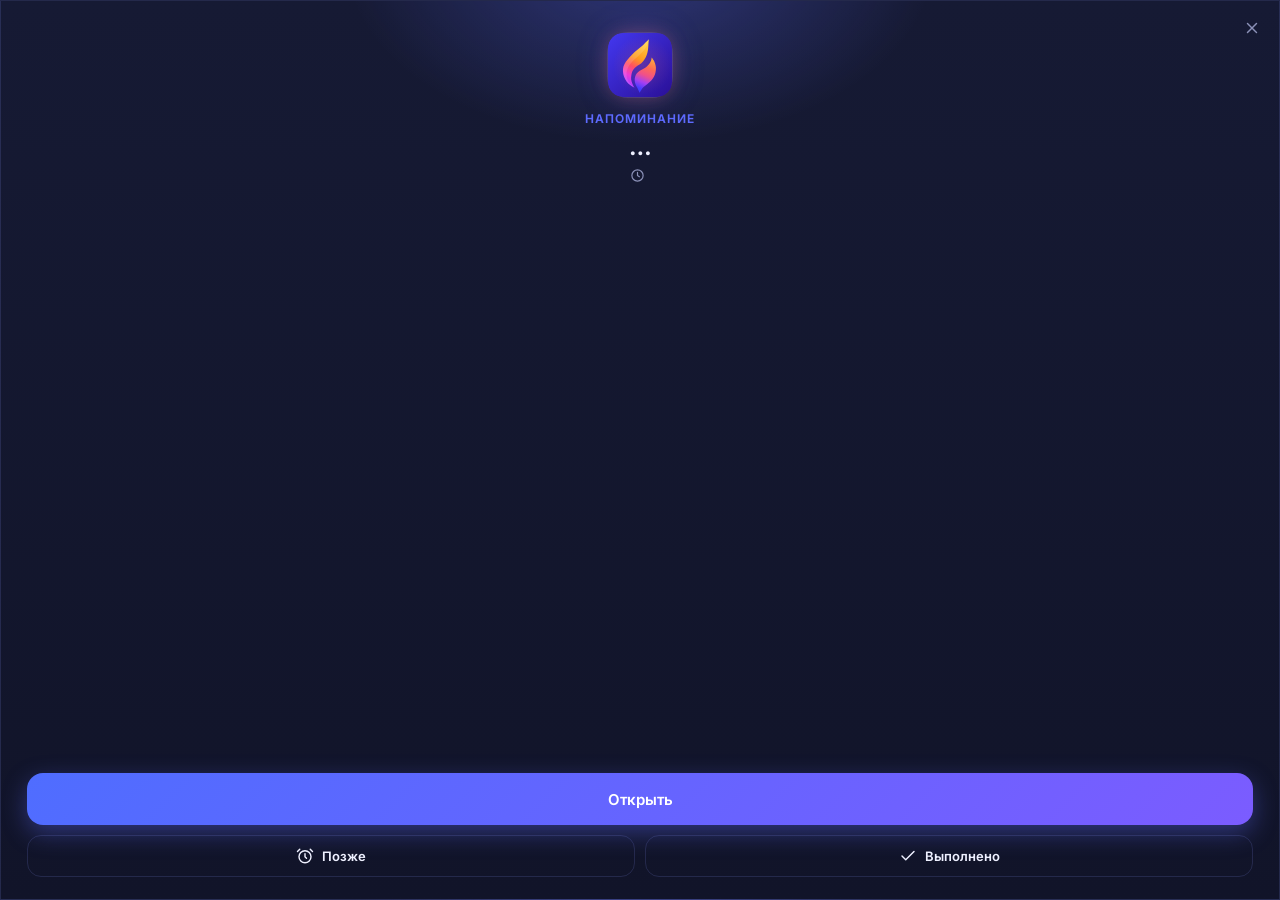
==== commit 05a870b9: "Большой блок: пляж в баннере отпуска, торт в карточке ДР, золотой ДР с кольцом, светлая тема контрас" ====
--- a/ui/popup.html
+++ b/ui/popup.html
@@ -28,6 +28,15 @@
   .pop .actions { margin-top: auto; width: 100%; display: flex; flex-direction: column; gap: 10px; }
   .pop .actions .row { display: flex; gap: 10px; }
   .pop .actions .row .btn { flex: 1; height: 42px; font-size: 13px; white-space: nowrap; padding: 0 10px; }
+  /* день рождения */
+  .pop.bday { background: radial-gradient(420px 260px at 50% -40px, rgba(245, 196, 81, .35), transparent 70%),
+      linear-gradient(180deg, var(--card-2), var(--card)); }
+  .pop.bday .kicker { color: #E9B23C; }
+  .pop.bday .btn-primary { background: linear-gradient(135deg, #FFD978, #E39A2C); color: #2A1A00; box-shadow: 0 8px 22px rgba(245, 196, 81, .3); }
+  .pop .age { margin-top: 10px; font-size: 15px; font-weight: 650; color: #E9B23C; }
+  .pop .confetti { position: absolute; inset: 0; pointer-events: none; overflow: hidden; }
+  .pop .confetti i { position: absolute; top: -10px; width: 6px; height: 10px; border-radius: 2px; animation: fall 3.2s linear infinite; }
+  @keyframes fall { 0% { transform: translateY(0) rotate(0); opacity: 0; } 10% { opacity: .9; } 100% { transform: translateY(460px) rotate(540deg); opacity: 0; } }
 </style>
 </head>
 <body data-theme="dark">
@@ -53,13 +62,14 @@
   <div class="kicker">Напоминание</div>
   <h1 id="title">…</h1>
   <div class="when"><svg class="i"><use href="#clock"/></svg><span id="when"></span></div>
+  <div class="age" id="age" hidden></div>
   <div class="note" id="note"></div>
   <div class="tags" id="tags"></div>
   <div class="actions">
     <button class="btn btn-primary btn-lg" data-a="open">Открыть</button>
     <div class="row">
       <button class="btn btn-ghost" data-a="snooze"><svg class="i"><use href="#snooze"/></svg><span id="later">Позже</span></button>
-      <button class="btn btn-ghost" data-a="done"><svg class="i"><use href="#check"/></svg>Выполнено</button>
+      <button class="btn btn-ghost" data-a="done" id="doneBtn"><svg class="i"><use href="#check"/></svg><span>Выполнено</span></button>
     </div>
   </div>
 </div>
@@ -75,7 +85,7 @@
 async function call(name) {
   await ready;
   if (!DEV) return window.pywebview.api[name](...[...arguments].slice(1));
-  const map = { info: ["popup_info", params.get("id")], action: ["popup_action", params.get("id"), arguments[1]] };
+  const map = { info: ["popup_info", params.get("id"), params.get("offset") || 0], action: ["popup_action", params.get("id"), arguments[1]] };
   const [m, ...args] = map[name];
   return (await fetch("/api/" + m, { method: "POST", body: JSON.stringify(args) })).json();
 }
@@ -87,7 +97,24 @@
   document.getElementById("title").textContent = info.title;
   document.getElementById("when").textContent = info.when;
   document.getElementById("note").textContent = info.note || "";
-  document.getElementById("later").textContent = `+${info.snooze} мин`;
+  document.getElementById("later").textContent = info.snooze >= 60 ? `+${info.snooze / 60} ч` : `+${info.snooze} мин`;
+  if (info.kind === "birthday") {
+    const pop = document.querySelector(".pop");
+    pop.classList.add("bday");
+    document.querySelector(".kicker").textContent = "🎂 День рождения";
+    if (info.age) {
+      const a = document.getElementById("age");
+      a.hidden = false;
+      a.textContent = info.offset === 0 ? `Сегодня исполняется ${info.age} 🎉` : `Исполнится ${info.age}`;
+    }
+    document.querySelector("#doneBtn span").textContent = "Понятно";
+    const colors = ["#F5C451", "#FF5C8A", "#5E6BFF", "#35D49A", "#FF7A1A", "#A27BFF"];
+    const conf = document.createElement("div");
+    conf.className = "confetti";
+    conf.innerHTML = Array.from({ length: 14 }, (_, i) =>
+      `<i style="left:${5 + i * 6.7}%;background:${colors[i % 6]};animation-delay:${-(i * .37) % 3.2}s;animation-duration:${2.6 + (i % 4) * .35}s"></i>`).join("");
+    pop.prepend(conf);
+  }
   const tags = [];
   if (info.category && CATS[info.category]) {
     const [t, c] = CATS[info.category];
--- a/ui/styles.css
+++ b/ui/styles.css
@@ -309,6 +309,7 @@
 
 /* ---------- Настройки ---------- */
 .settings { display: grid; grid-template-columns: minmax(0, 1fr) minmax(0, 1fr); gap: 20px; align-items: start; }
+.settings > .col { display: flex; flex-direction: column; gap: 20px; min-width: 0; } /* колонки независимы: карточка справа растёт, слева ничего не съезжает */
 .setting { display: flex; align-items: center; gap: 14px; padding: 14px 0; border-top: 1px solid var(--border); }
 .setting:first-of-type { border-top: 0; padding-top: 0; }
 .setting .ic { width: 40px; height: 40px; border-radius: 12px; display: grid; place-items: center; background: var(--accent-soft); color: var(--accent); flex-shrink: 0; }
@@ -364,6 +365,7 @@
 .presets button:hover { filter: brightness(1.2); }
 .seg.full { display: flex; }
 .seg.full button { flex: 1; padding: 9px 6px; }
+.seg.grid3 { display: grid; grid-template-columns: repeat(3, 1fr); gap: 2px; }
 .form-error { color: var(--danger); font-size: 13px; min-height: 18px; font-weight: 550; }
 .modal-actions { display: flex; gap: 10px; align-items: center; }
 .modal-actions .btn-primary { flex: 1; }
@@ -378,7 +380,9 @@
 .ctx button:hover { background: var(--hover); }
 .ctx button.red { color: var(--danger); }
 .ctx button.red:hover { background: var(--danger-soft); }
-.ctx button.confirm { background: var(--danger); color: #fff; }
+.ctx button.confirm, .ctx button.red.confirm:hover, .btn.confirm, .btn-danger.confirm:hover {
+  background: var(--danger); color: #fff; box-shadow: 0 6px 18px color-mix(in srgb, var(--danger) 35%, transparent); }
+.ctx button.red.confirm:hover, .btn-danger.confirm:hover { background: color-mix(in srgb, var(--danger) 85%, #000); }
 .toast {
   position: fixed; left: 50%; bottom: 26px; transform: translate(-50%, 20px); opacity: 0; z-index: 70;
   padding: 12px 18px; border-radius: 14px; background: var(--card-3); border: 1px solid var(--border-2);
@@ -427,16 +431,585 @@
 .item.done .title .fire { color: var(--faint); }
 .item.done .title .fire svg.i { fill: none; }
 
-.day .flame, .cell .flame { position: absolute; color: #FF7A1A; display: grid; pointer-events: none; }
-.day .flame { top: 2px; right: 3px; }
-.day .flame svg.i { width: 12px; height: 12px; stroke-width: 2.4; fill: rgba(255, 122, 26, .3); }
-.day.sel .flame { color: #FFE2A6; }
-.day.sel .flame svg.i { fill: rgba(255, 226, 166, .35); }
-.cell { position: relative; }
-.cell .flame { top: 9px; right: 9px; }
-.cell .flame svg.i { width: 15px; height: 15px; stroke-width: 2.2; fill: rgba(255, 122, 26, .3); }
+/* дата внутри пламени */
+.day .num, .cell .num { position: relative; z-index: 1; }
+.flame { position: absolute; pointer-events: none; display: block; filter: drop-shadow(0 2px 4px rgba(255, 90, 40, .4)); }
+.flame svg { width: 100%; height: 100%; display: block; }
+.day .flame { width: 31px; height: 38px; left: 50%; top: 2px; transform: translateX(-50%); }
+.day.hot { color: #fff; font-weight: 750; }
+.day.hot .num { font-size: 12.5px; letter-spacing: -.03em; transform: translateY(5px); text-shadow: 0 1px 2px rgba(120, 20, 0, .45); }
+.day.hot.out .flame { opacity: .45; }
+.day.hot .dot { display: none; }
+.cell .n { position: relative; }
+.cell.hot .n { background: none !important; color: #fff; }
+.cell .flame { width: 26px; height: 32px; left: 50%; top: -5px; transform: translateX(-50%); }
+.cell.hot .num { font-size: 11.5px; letter-spacing: -.03em; transform: translateY(4px); text-shadow: 0 1px 2px rgba(120, 20, 0, .45); }
+.cell.hot.out .flame { opacity: .45; }
 .cell.hot:not(.sel) { border-color: rgba(255, 122, 26, .45); }
 .chip.hot { font-weight: 600; display: flex; align-items: center; gap: 3px; }
 .chip svg.i { width: 11px; height: 11px; stroke-width: 2.6; flex-shrink: 0; color: #FF7A1A; }
 
 @media (prefers-reduced-motion: reduce) { .item.hot:not(.done) { animation: none; } }
+
+/* ---------- Кнопка месяца и панель выбора ---------- */
+.mp-anchor { position: relative; }
+.mbtn {
+  display: inline-flex; align-items: center; gap: 6px; font-size: 19px; font-weight: 700; letter-spacing: -0.01em;
+  padding: 4px 8px 4px 10px; margin-left: -10px; border-radius: 11px; transition: background .15s;
+}
+.mbtn svg.i { width: 16px; height: 16px; color: var(--muted); transition: transform .2s; }
+.mbtn:hover { background: var(--hover); }
+.mpop {
+  position: absolute; top: calc(100% + 6px); left: -8px; z-index: 20; width: 372px; padding: 14px;
+  border-radius: 20px; background: var(--card-2); border: 1px solid var(--border-2); box-shadow: 0 22px 60px rgba(0, 0, 0, .5);
+}
+.mpop.enter { animation: mpIn .22s cubic-bezier(.2, .9, .3, 1.1); transform-origin: 30px 0; }
+@keyframes mpIn { from { opacity: 0; transform: translateY(-6px) scale(.97); } to { opacity: 1; transform: none; } }
+.mp-year { display: flex; align-items: center; justify-content: space-between; margin-bottom: 10px; }
+.mp-year b { font-size: 17px; font-weight: 750; font-variant-numeric: tabular-nums; }
+.mp-grid { display: grid; grid-template-columns: repeat(3, 1fr); gap: 8px; }
+.mt {
+  min-height: 60px; padding: 9px 10px 8px; border-radius: 14px; background: var(--card-3); border: 1px solid transparent;
+  text-align: left; display: flex; flex-direction: column; justify-content: space-between; gap: 6px; transition: border-color .15s;
+}
+.mt b { font-size: 13.5px; font-weight: 650; }
+.mt:hover { border-color: var(--border-2); }
+.mt.cur { border-color: var(--accent); }
+.mt.on { background: var(--grad); color: #fff; box-shadow: var(--glow); border-color: transparent; }
+.mks { display: flex; flex-wrap: wrap; gap: 4px; }
+.mk { font-size: 10.5px; font-weight: 700; padding: 1px 6px; border-radius: 6px; line-height: 16px; white-space: nowrap; }
+.mk.bd { background: rgba(245, 196, 81, .16); color: #E9B23C; }
+.mk.vc { background: rgba(14, 165, 233, .16); color: #2BA8E8; }
+.mk.fr { background: rgba(255, 122, 26, .15); color: #FF7A1A; }
+.mt.on .mk { background: rgba(255, 255, 255, .2); color: #fff; }
+.mp-legend { display: flex; flex-wrap: wrap; gap: 6px; margin-top: 12px; padding-top: 10px; border-top: 1px solid var(--border); }
+.mp-legend .mk { font-weight: 600; }
+
+/* ---------- Типы записей: цвета ---------- */
+:root {
+  --gold: #F5C451;
+  --gold-2: #E39A2C;
+  --gold-grad: linear-gradient(135deg, #FFD978 0%, #E39A2C 100%);
+  --gold-ink: #2A1A00;
+  --gold-soft: rgba(245, 196, 81, .15);
+  --sea: #0EA5E9;
+  --sea-grad: linear-gradient(160deg, #38BDF8 0%, #0EA5E9 45%, #2563EB 100%);
+  --sea-soft: rgba(14, 165, 233, .16);
+}
+[data-theme="light"] { --gold-soft: rgba(227, 154, 44, .14); --sea-soft: rgba(14, 165, 233, .12); }
+
+[hidden] { display: none !important; }
+.kind-tabs { margin: -4px 0 18px; }
+.kind-tabs button { display: inline-flex; align-items: center; justify-content: center; gap: 7px; }
+.kind-tabs button svg.i { width: 16px; height: 16px; }
+.modal[data-kind="birthday"] .kind-tabs button.on { background: var(--gold-grad); color: var(--gold-ink); box-shadow: 0 6px 18px rgba(245, 196, 81, .3); }
+.modal[data-kind="vacation"] .kind-tabs button.on { background: var(--sea-grad); box-shadow: 0 6px 18px rgba(14, 165, 233, .3); }
+.modal[data-kind="birthday"] .modal-head .dateblock { background: var(--gold-grad); color: var(--gold-ink); box-shadow: 0 8px 22px rgba(245, 196, 81, .35); }
+.modal[data-kind="birthday"] .modal-head .dateblock small { color: rgba(42, 26, 0, .7); }
+.modal[data-kind="vacation"] .modal-head .dateblock { background: var(--sea-grad); box-shadow: 0 8px 22px rgba(14, 165, 233, .35); }
+.modal[data-kind="birthday"] .btn-primary { background: var(--gold-grad); color: var(--gold-ink); box-shadow: 0 8px 22px rgba(245, 196, 81, .3); }
+.modal[data-kind="vacation"] .btn-primary { background: var(--sea-grad); box-shadow: 0 8px 22px rgba(14, 165, 233, .3); }
+.modal[data-kind="birthday"] .presets button { background: var(--gold-soft); color: var(--gold-2); }
+.modal[data-kind="birthday"] .input:focus { border-color: var(--gold); box-shadow: 0 0 0 3px var(--gold-soft); }
+.modal[data-kind="vacation"] .input:focus { border-color: var(--sea); box-shadow: 0 0 0 3px var(--sea-soft); }
+.opt { font-weight: 500; color: var(--faint); }
+.hint { font-size: 12.5px; min-height: 16px; }
+.hint.gold, .link.gold { color: var(--gold-2); }
+[data-theme="dark"] .hint.gold, [data-theme="dark"] .link.gold { color: var(--gold); }
+.label-row { display: flex; align-items: baseline; justify-content: space-between; gap: 10px; }
+.link { font-size: 12px; font-weight: 650; }
+.link:hover { text-decoration: underline; }
+
+.checks { display: grid; grid-template-columns: repeat(3, 1fr); gap: 8px; }
+.ck, .checkrow {
+  display: flex; align-items: center; gap: 10px; padding: 11px 12px; border-radius: 14px; text-align: left;
+  border: 1px solid var(--border-2); background: var(--card-3); transition: border-color .15s, background .15s;
+}
+.ck b, .checkrow b { display: block; font-size: 13px; font-weight: 620; }
+.ck small, .checkrow small { display: block; font-size: 11.5px; color: var(--muted); margin-top: 1px; }
+.cb { width: 20px; height: 20px; border-radius: 7px; border: 2px solid var(--faint); flex-shrink: 0; display: grid; place-items: center; color: transparent; transition: all .15s; }
+.cb svg.i { width: 13px; height: 13px; stroke-width: 3.2; }
+.ck.on { border-color: var(--gold); background: var(--gold-soft); }
+.ck.on .cb { background: var(--gold); border-color: var(--gold); color: var(--gold-ink); }
+.checkrow { width: 100%; }
+.checkrow.on { border-color: var(--sea); background: var(--sea-soft); }
+.checkrow.on .cb { background: var(--sea); border-color: var(--sea); color: #fff; }
+.datepop .day.range { background: var(--sea-soft); border-radius: 8px; }
+.modal[data-kind="vacation"] .datepop .day.sel { background: var(--sea-grad); box-shadow: 0 6px 16px rgba(14, 165, 233, .35); }
+.modal[data-kind="birthday"] .datepop .day.sel { background: var(--gold-grad); color: var(--gold-ink); box-shadow: 0 6px 16px rgba(245, 196, 81, .35); }
+
+.confetto { position: fixed; z-index: 80; width: 7px; height: 11px; border-radius: 2px; pointer-events: none; }
+
+/* ---------- День рождения в списках ---------- */
+.item.bday { border-color: rgba(245, 196, 81, .45); background: linear-gradient(100deg, var(--gold-soft), var(--card-3) 55%); }
+.bday-ic { width: 26px; height: 26px; border-radius: 50%; display: grid; place-items: center; flex-shrink: 0;
+  background: var(--gold-grad); color: var(--gold-ink); box-shadow: 0 4px 12px rgba(245, 196, 81, .35); }
+.bday-ic svg.i { width: 15px; height: 15px; stroke-width: 2.2; }
+.tag.gold { --c: var(--gold-2); }
+[data-theme="dark"] .tag.gold { --c: var(--gold); }
+.dateblock.gold { background: var(--gold-soft); }
+.dateblock.gold.today { background: var(--gold-grad); color: var(--gold-ink); }
+.dateblock.gold.today small { color: rgba(42, 26, 0, .7); }
+
+/* ---------- Баннер отпуска ---------- */
+.vac-banner {
+  position: relative; overflow: hidden; display: flex; align-items: center; gap: 12px; width: 100%; text-align: left;
+  padding: 14px 16px 22px; border-radius: 18px; color: #fff; background: var(--sea-grad);
+  box-shadow: 0 8px 24px -10px rgba(14, 165, 233, .6);
+}
+.vac-banner .vb-ic { width: 38px; height: 38px; border-radius: 12px; display: grid; place-items: center; background: rgba(255, 255, 255, .2); z-index: 1; }
+.vac-banner .vb-txt { z-index: 1; }
+.vac-banner b { display: block; font-size: 15px; font-weight: 650; }
+.vac-banner small { font-size: 12px; color: rgba(255, 255, 255, .85); }
+
+/* волны — общие для баннера и плиток календаря */
+.waves, .sea { position: absolute; left: 0; right: 0; bottom: 0; pointer-events: none; }
+.waves { height: 18px; }
+.waves i, .sea i {
+  position: absolute; left: 0; right: 0; bottom: 0; height: 100%;
+  background-repeat: repeat-x; background-size: 60px 100%;
+  animation: waveMove 6s linear infinite;
+}
+.waves i:first-child, .sea i:first-child {
+  background-image: url("data:image/svg+xml,%3Csvg xmlns='http://www.w3.org/2000/svg' viewBox='0 0 60 20' preserveAspectRatio='none'%3E%3Cpath d='M0 10 Q15 4 30 10 T60 10 V20 H0Z' fill='%23ffffff' fill-opacity='.22'/%3E%3C/svg%3E");
+}
+.waves i:last-child, .sea i:last-child {
+  background-image: url("data:image/svg+xml,%3Csvg xmlns='http://www.w3.org/2000/svg' viewBox='0 0 60 20' preserveAspectRatio='none'%3E%3Cpath d='M0 13 Q15 18 30 13 T60 13 V20 H0Z' fill='%23ffffff' fill-opacity='.3'/%3E%3C/svg%3E");
+  animation-duration: 4.2s; animation-direction: reverse;
+}
+@keyframes waveMove { from { background-position-x: 0; } to { background-position-x: 60px; } }
+
+/* ---------- Мини-календарь: день рождения и отпуск ---------- */
+.day .num { position: relative; z-index: 1; }
+.day.bday:not(.sel) { background: var(--gold-grad); color: var(--gold-ink); font-weight: 750; box-shadow: 0 4px 12px rgba(245, 196, 81, .3); }
+.day.bday.today:not(.sel) { box-shadow: inset 0 0 0 2px var(--accent), 0 4px 12px rgba(245, 196, 81, .3); }
+.day .cake { position: absolute; top: -5px; right: -3px; font-size: 12px; z-index: 2; pointer-events: none; }
+.day.bday .dot { display: none; }
+.day.vac::before {
+  content: ""; position: absolute; top: 5px; bottom: 5px; left: -2px; right: -2px; z-index: 0;
+  background: var(--sea-soft); border-top: 1px solid rgba(14, 165, 233, .35); border-bottom: 1px solid rgba(14, 165, 233, .35);
+}
+.day.vac.vs::before { left: 3px; border-left: 1px solid rgba(14, 165, 233, .35); border-radius: 11px 0 0 11px; }
+.day.vac.ve::before { right: 3px; border-right: 1px solid rgba(14, 165, 233, .35); border-radius: 0 11px 11px 0; }
+.day.vac.vs.ve::before { border-radius: 11px; }
+.day.vac:not(.sel):not(.bday):not(.hot) { color: var(--sea); font-weight: 650; }
+[data-theme="dark"] .day.vac:not(.sel):not(.bday):not(.hot) { color: #7DD3FC; }
+
+/* ---------- Большой календарь: день рождения ---------- */
+.cell { position: relative; }
+.cell .n, .cell .chip, .cell .more-n { position: relative; z-index: 1; }
+.cell.bday { border-color: rgba(245, 196, 81, .5); background: linear-gradient(180deg, var(--gold-soft), var(--card-3) 65%); }
+.cell.bday:not(.hot) .n { background: var(--gold-grad); color: var(--gold-ink); box-shadow: 0 4px 12px rgba(245, 196, 81, .35); }
+.cell.bday.sel { border-color: var(--accent); }
+.cell .cake { position: absolute; top: 8px; right: 9px; font-size: 15px; z-index: 1; }
+.chip.gold { --c: var(--gold); font-weight: 600; }
+.confetti { position: absolute; inset: 0; overflow: hidden; pointer-events: none; z-index: 0; }
+.confetti i { position: absolute; top: -8px; width: 4px; height: 7px; border-radius: 1px; opacity: .8; animation: confFall 4.5s linear infinite; }
+.confetti i:nth-child(1) { left: 34%; background: #FF5C8A; animation-delay: -.4s; }
+.confetti i:nth-child(2) { left: 48%; background: #5E6BFF; animation-delay: -1.7s; animation-duration: 5.2s; }
+.confetti i:nth-child(3) { left: 60%; background: #35D49A; animation-delay: -3.1s; }
+.confetti i:nth-child(4) { left: 72%; background: #F5C451; animation-delay: -2.2s; animation-duration: 3.9s; }
+.confetti i:nth-child(5) { left: 84%; background: #FF7A1A; animation-delay: -.9s; animation-duration: 5.6s; }
+.confetti i:nth-child(6) { left: 24%; background: #A27BFF; animation-delay: -3.8s; animation-duration: 4.8s; }
+@keyframes confFall {
+  0% { transform: translateY(0) rotate(0); opacity: 0; }
+  10% { opacity: .85; }
+  90% { opacity: .85; }
+  100% { transform: translateY(110px) rotate(360deg); opacity: 0; }
+}
+
+/* ---------- Большой календарь: отпуск ---------- */
+.cell.vac { background: linear-gradient(180deg, rgba(56, 189, 248, .22), rgba(37, 99, 235, .32)); border-color: rgba(14, 165, 233, .35); }
+[data-theme="light"] .cell.vac { background: linear-gradient(180deg, rgba(56, 189, 248, .16), rgba(37, 99, 235, .2)); }
+.cell.vac.sel { border-color: var(--accent); }
+.cell .sea { height: 22px; }
+.cell .sea i:first-child { background-image: url("data:image/svg+xml,%3Csvg xmlns='http://www.w3.org/2000/svg' viewBox='0 0 60 20' preserveAspectRatio='none'%3E%3Cpath d='M0 10 Q15 4 30 10 T60 10 V20 H0Z' fill='%2338BDF8' fill-opacity='.45'/%3E%3C/svg%3E"); }
+.cell .sea i:last-child { background-image: url("data:image/svg+xml,%3Csvg xmlns='http://www.w3.org/2000/svg' viewBox='0 0 60 20' preserveAspectRatio='none'%3E%3Cpath d='M0 13 Q15 18 30 13 T60 13 V20 H0Z' fill='%232563EB' fill-opacity='.55'/%3E%3C/svg%3E"); }
+.vac-label { position: absolute; left: 8px; bottom: 5px; z-index: 2; font-size: 11px; font-weight: 650; color: #fff;
+  text-shadow: 0 1px 3px rgba(10, 40, 90, .6); white-space: nowrap; max-width: calc(100% - 12px); overflow: hidden; text-overflow: ellipsis; }
+.chip.gold { white-space: normal; line-height: 1.25; display: -webkit-box; -webkit-line-clamp: 2; -webkit-box-orient: vertical; }
+.cell.bday .cake { font-size: 13px; top: 9px; right: 8px; }
+#edDatePopEnd { left: auto; right: 0; }
+
+/* =====================================================================
+   Анимации (ui/fx.js)
+   ===================================================================== */
+:root {
+  --lava: linear-gradient(115deg, #FFD24D 0%, #FF8A1F 22%, #FF3D2E 42%, #C9183A 52%, #FF5A1F 64%, #FFB23D 82%, #FFD24D 100%);
+  --lava-glow: 0 0 22px rgba(255, 106, 30, .7), 0 0 40px rgba(255, 60, 30, .3);
+  --wave: url("data:image/svg+xml,%3Csvg xmlns='http://www.w3.org/2000/svg' viewBox='0 0 56 200' preserveAspectRatio='none'%3E%3Cpath d='M0 100 Q14 92 28 100 T56 100 V200 H0Z' fill='black'/%3E%3C/svg%3E");
+}
+
+/* контейнеры и цели переливания */
+.cal, .bigcal, #nav { position: relative; }
+.day, .cell, .nav button { isolation: isolate; }
+.nav button { position: relative; overflow: hidden; }
+
+.fx-ghost, .fx-fill, .fx-pill {
+  position: absolute; inset: 0; z-index: -1; pointer-events: none; overflow: hidden;
+  border-radius: inherit; background: var(--grad); box-shadow: var(--glow);
+}
+.fx-ghost .lv, .fx-fill .lv, .fx-pill .lv {
+  position: absolute; inset: -25%;
+  background:
+    radial-gradient(ellipse 20% 11% at 30% 28%, rgba(255, 245, 200, .5), transparent 70%),
+    repeating-radial-gradient(ellipse at 40% 50%, rgba(255, 240, 200, .1) 0 3px, transparent 3px 11px),
+    var(--lava);
+  background-size: 100% 100%, 160% 160%, 300% 300%;
+  animation: lavaFlow 1.1s linear infinite;
+}
+.fx-ghost.plain .lv, .fx-fill.plain .lv, .fx-pill.plain .lv { display: none; }
+.fx-ghost.lava, .fx-fill.lava { box-shadow: var(--lava-glow); }
+.fx-pill .lv { opacity: 0; }
+@keyframes lavaFlow {
+  from { background-position: 0 0, 0% 0%, 0% 50%; }
+  to   { background-position: 8% 6%, 100% 100%, 100% 50%; }
+}
+.wavy {
+  -webkit-mask-image: var(--wave); mask-image: var(--wave);
+  -webkit-mask-repeat: repeat-x; mask-repeat: repeat-x;
+  -webkit-mask-size: 56px 200%; mask-size: 56px 200%;
+}
+.fx-stream { position: absolute; left: 0; top: 0; z-index: 3; pointer-events: none; overflow: visible; }
+.fx-stream path { fill: none; stroke-linecap: round; filter: drop-shadow(0 0 4px rgba(255, 110, 40, .8)); }
+.fx-stream.plain path { filter: drop-shadow(0 0 4px rgba(110, 100, 255, .7)); }
+
+/* пока льётся — у цели своей подсветки нет, её рисует жидкость */
+.pouring .day.sel, #nav.pouring button.active { background: transparent !important; box-shadow: none !important; }
+.seg { position: relative; isolation: isolate; }
+.seg.sliding button.on { background: transparent !important; box-shadow: none !important; }
+.fx-pill { border-radius: 10px; }
+
+/* искры */
+.fx-spark { position: absolute; z-index: 4; width: 6px; height: 6px; border-radius: 50%; pointer-events: none;
+  background: radial-gradient(circle at 35% 35%, #FFF6D0, #FFB23D 55%, #FF4A1F); box-shadow: 0 0 6px rgba(255, 120, 40, .8); }
+.fx-spark.fixed { position: fixed; z-index: 90; }
+
+/* нажатие: проседание и тёплая волна */
+.btn, .nav button, .seg button, .fchip, .icon-btn, .side-actions button, .presets button, .mbtn, .mt, .ck, .checkrow, .summary, .vac-banner {
+  position: relative; overflow: hidden; isolation: isolate;
+  transition: transform .18s cubic-bezier(.3, 1.6, .5, 1), background .15s, color .15s, border-color .15s, filter .15s, box-shadow .15s;
+}
+.btn:active, .nav button:active, .seg button:active, .fchip:active, .icon-btn:active, .side-actions button:active,
+.presets button:active, .mbtn:active, .mt:active, .ck:active, .checkrow:active, .summary:active, .vac-banner:active,
+.day:active, .cell:active, .check:active { transform: scale(.95); }
+.day, .cell, .check { transition: transform .18s cubic-bezier(.3, 1.6, .5, 1), background .12s, border-color .12s; }
+.fx-ripple { position: absolute; z-index: -1; border-radius: 50%; pointer-events: none;
+  background: radial-gradient(circle, rgba(255, 190, 120, .45), rgba(255, 120, 60, .12) 60%, transparent 70%); }
+.fx-ripple.plain { background: radial-gradient(circle, rgba(170, 180, 255, .4), rgba(120, 110, 255, .1) 60%, transparent 70%); }
+
+/* перелистывание месяца */
+.slide-l { animation: slideL .32s cubic-bezier(.2, .8, .3, 1); }
+.slide-r { animation: slideR .32s cubic-bezier(.2, .8, .3, 1); }
+@keyframes slideL { from { opacity: .2; transform: translateX(22px); } to { opacity: 1; transform: none; } }
+@keyframes slideR { from { opacity: .2; transform: translateX(-22px); } to { opacity: 1; transform: none; } }
+
+/* живой огонь */
+.flame svg, .item .title .fire svg.i { transform-origin: 50% 100%; animation: flick 1.9s ease-in-out infinite; }
+@keyframes flick {
+  0%, 100% { transform: scale(1, 1) skewX(0); }
+  25% { transform: scale(.97, 1.05) skewX(-2deg); }
+  50% { transform: scale(1.02, .97) skewX(1deg); }
+  75% { transform: scale(.98, 1.04) skewX(2deg); }
+}
+.item.done .title .fire svg.i { animation: none; }
+
+/* «выполнено»: галочка прорисовывается, огонь гаснет с дымком */
+.item.just .check { animation: checkPop .4s cubic-bezier(.3, 1.6, .5, 1); }
+.item.just .check svg.i path { stroke-dasharray: 24; animation: draw .45s .05s ease-out both; }
+@keyframes checkPop { 0% { transform: scale(.7); } 100% { transform: scale(1); } }
+@keyframes draw { from { stroke-dashoffset: 24; } to { stroke-dashoffset: 0; } }
+.item.just .title .fire { position: relative; animation: douse .9s ease-out; }
+.item.just .title .fire::after {
+  content: ""; position: absolute; left: 50%; top: -2px; width: 10px; height: 10px; margin-left: -5px; border-radius: 50%;
+  background: radial-gradient(circle, rgba(170, 170, 190, .7), transparent 70%); animation: smoke 1s ease-out forwards;
+}
+@keyframes douse { 0% { color: #FF7A1A; transform: scale(1.25); } 100% { transform: none; } }
+@keyframes smoke { 0% { transform: translateY(0) scale(.6); opacity: .9; } 100% { transform: translateY(-18px) scale(2.2); opacity: 0; } }
+
+/* смена темы — круговое раскрытие (View Transitions) */
+::view-transition-old(root), ::view-transition-new(root) { animation: none; mix-blend-mode: normal; }
+
+/* анимации выключены */
+.anim-off *, .anim-off *::before, .anim-off *::after { animation: none !important; }
+.anim-off .confetti { display: none; }
+.setting { flex-wrap: wrap; row-gap: 10px; }
+.setting .txt { flex: 1 1 170px; }
+.setting > .seg { margin-left: auto; }
+
+/* ---------- v1.1.1: шапочка, островок, волны, кораблик ---------- */
+svg.isl { width: 16px; height: 16px; flex-shrink: 0; display: inline-block; vertical-align: -3px; }
+.mk svg.isl { width: 13px; height: 13px; vertical-align: -2px; }
+.vac-banner .vb-ic svg.isl { width: 24px; height: 24px; }
+.vac-banner .vb-ic { background: rgba(255, 255, 255, .22); }
+
+/* праздничная шапочка на дате */
+svg.hat { position: absolute; width: 13px; height: 16px; pointer-events: none; z-index: 2;
+  filter: drop-shadow(0 1px 2px rgba(0, 0, 0, .35)); transform-origin: 50% 100%; }
+.cell .n svg.hat { top: -8px; right: -7px; transform: rotate(22deg); }
+.day svg.hat { top: -6px; right: 2px; transform: rotate(20deg); width: 12px; height: 15px; }
+.cell .cake, .day .cake { display: none; }
+
+/* ярлык отпуска — справа сверху */
+.vac-label { top: 9px; right: 7px; left: auto; bottom: auto; display: inline-flex; align-items: center; gap: 4px;
+  max-width: calc(100% - 44px); padding: 2px 6px 2px 3px; border-radius: 8px; background: rgba(8, 30, 70, .35); backdrop-filter: blur(4px); }
+.vac-label span { overflow: hidden; text-overflow: ellipsis; }
+[data-theme="light"] .vac-label { background: rgba(14, 116, 200, .55); }
+
+/* волны контрастнее */
+.vac-banner .waves { height: 22px; }
+.vac-banner .waves i:first-child { background-image: url("data:image/svg+xml,%3Csvg xmlns='http://www.w3.org/2000/svg' viewBox='0 0 60 20' preserveAspectRatio='none'%3E%3Cpath d='M0 10 Q15 4 30 10 T60 10 V20 H0Z' fill='%23ffffff' fill-opacity='.28'/%3E%3C/svg%3E"); }
+.vac-banner .waves i:last-child { background-image: url("data:image/svg+xml,%3Csvg xmlns='http://www.w3.org/2000/svg' viewBox='0 0 60 20' preserveAspectRatio='none'%3E%3Cpath d='M0 13 Q15 18 30 13 T60 13 V20 H0Z' fill='%231E3A8A' fill-opacity='.55'/%3E%3Cpath d='M0 13 Q15 18 30 13 T60 13' fill='none' stroke='%23ffffff' stroke-opacity='.55' stroke-width='1.2'/%3E%3C/svg%3E"); }
+[data-theme="dark"] .cell .sea i:last-child { background-image: url("data:image/svg+xml,%3Csvg xmlns='http://www.w3.org/2000/svg' viewBox='0 0 60 20' preserveAspectRatio='none'%3E%3Cpath d='M0 13 Q15 18 30 13 T60 13 V20 H0Z' fill='%2360A5FA' fill-opacity='.7'/%3E%3Cpath d='M0 13 Q15 18 30 13 T60 13' fill='none' stroke='%23E0F2FE' stroke-opacity='.75' stroke-width='1.1'/%3E%3C/svg%3E"); }
+[data-theme="dark"] .cell .sea i:first-child { background-image: url("data:image/svg+xml,%3Csvg xmlns='http://www.w3.org/2000/svg' viewBox='0 0 60 20' preserveAspectRatio='none'%3E%3Cpath d='M0 10 Q15 4 30 10 T60 10 V20 H0Z' fill='%2338BDF8' fill-opacity='.5'/%3E%3C/svg%3E"); }
+
+/* кораблик */
+.boat { position: absolute; left: 0; top: -12px; width: 24px; height: 20px; pointer-events: none; opacity: 0; }
+.boat svg { width: 100%; height: 100%; display: block; transform-origin: 50% 90%; animation: bob 2.4s ease-in-out infinite;
+  filter: drop-shadow(0 2px 2px rgba(0, 20, 60, .35)); }
+@keyframes bob { 0%, 100% { transform: translateY(0) rotate(-4deg); } 50% { transform: translateY(-2px) rotate(4deg); } }
+
+/* ---------- Смена типа записи: перетекание вкладки и вспышки ---------- */
+@property --r { syntax: "<percentage>"; inherits: false; initial-value: 0%; }
+#edKinds.sliding button.on { background: transparent !important; box-shadow: none !important; }
+.fx-tab { position: absolute; z-index: -1; border-radius: 10px; pointer-events: none; overflow: hidden; }
+.fx-tab > i { position: absolute; inset: 0; opacity: 0; }
+.modal-head .dateblock { position: relative; overflow: hidden; isolation: isolate; }
+.fx-burst, .fx-burst-ring { position: absolute; inset: 0; z-index: -1; border-radius: inherit; pointer-events: none; }
+.fx-burst {
+  -webkit-mask-image: radial-gradient(var(--r) var(--r) at 50% 50%, transparent 92%, #000 100%);
+  mask-image: radial-gradient(var(--r) var(--r) at 50% 50%, transparent 92%, #000 100%);
+}
+.fx-burst-ring {
+  background: radial-gradient(var(--r) var(--r) at 50% 50%, transparent 62%, color-mix(in srgb, var(--kc) 70%, transparent) 78%,
+    color-mix(in srgb, var(--kc) 40%, #fff) 88%, transparent 100%);
+  filter: blur(1px);
+}
+.fx-ember { position: fixed; z-index: 90; width: 6px; height: 9px; border-radius: 50% 50% 50% 50% / 60% 60% 40% 40%; pointer-events: none;
+  background: radial-gradient(circle at 50% 70%, #fff, var(--kc) 60%, color-mix(in srgb, var(--kc) 60%, #000)); box-shadow: 0 0 8px var(--kc); }
+
+/* ---------- Смена темы: горящий край ---------- */
+@property --br { syntax: "<length>"; inherits: false; initial-value: 0px; }
+.fx-burn {
+  position: fixed; inset: -40px; z-index: 9999; pointer-events: none; view-transition-name: burn;
+  /* тонкая горящая кромка: узкая полоска обугливания, яркий край и лёгкое свечение */
+  background: radial-gradient(circle at calc(var(--x) + 40px) calc(var(--y) + 40px),
+    transparent calc(var(--br) - 16px), rgba(40, 10, 2, .45) calc(var(--br) - 8px), #9A3412 calc(var(--br) - 4px),
+    #FF7A1A calc(var(--br) - 2px), #FFE08A var(--br), rgba(255, 140, 40, .4) calc(var(--br) + 3px), transparent calc(var(--br) + 10px));
+  filter: url(#burnEdge);
+}
+.fx-cinder { position: absolute; width: 7px; height: 7px; border-radius: 50%; margin: -3.5px 0 0 -3.5px;
+  background: radial-gradient(circle, #FFF6D0 0 25%, #FFB020 45%, #F0590C 75%, rgba(180, 50, 0, .6) 100%);
+  box-shadow: 0 0 6px 1px rgba(255, 106, 0, .9), 0 0 2px rgba(150, 40, 0, .8); }
+[data-theme="light"] .fx-cinder { box-shadow: 0 0 7px 2px rgba(255, 90, 0, .85), 0 0 1px 1px rgba(140, 35, 0, .9); }
+::view-transition-group(burn), ::view-transition-old(burn), ::view-transition-new(burn) { animation: none; }
+
+/* ---------- Фоновые анимации не сбрасываются при перерисовке ---------- */
+:root { --clock: 0ms; }
+.waves i:first-child, .sea i:first-child { animation-delay: var(--clock); }
+.waves i:last-child, .sea i:last-child { animation-delay: var(--clock); }
+.confetti i:nth-child(1) { animation-delay: calc(var(--clock) - .4s); }
+.confetti i:nth-child(2) { animation-delay: calc(var(--clock) - 1.7s); }
+.confetti i:nth-child(3) { animation-delay: calc(var(--clock) - 3.1s); }
+.confetti i:nth-child(4) { animation-delay: calc(var(--clock) - 2.2s); }
+.confetti i:nth-child(5) { animation-delay: calc(var(--clock) - .9s); }
+.confetti i:nth-child(6) { animation-delay: calc(var(--clock) - 3.8s); }
+.flame svg, .item .title .fire svg.i { animation-delay: var(--clock); }
+.item.hot:not(.done) { animation-delay: var(--clock); }
+.boat svg { animation-delay: var(--clock); }
+
+/* логотип: спокойное свечение по всему периметру */
+.logo {
+  box-shadow: 0 0 0 1px rgba(140, 130, 255, .18), 0 0 18px rgba(255, 110, 60, .28), 0 0 32px rgba(90, 80, 255, .32);
+  animation: logoGlow 5s ease-in-out infinite;
+  animation-delay: var(--clock);
+}
+@keyframes logoGlow {
+  0%, 100% { box-shadow: 0 0 0 1px rgba(140, 130, 255, .18), 0 0 16px rgba(255, 110, 60, .24), 0 0 28px rgba(90, 80, 255, .28); }
+  50%      { box-shadow: 0 0 0 1px rgba(160, 150, 255, .24), 0 0 22px rgba(255, 110, 60, .34), 0 0 38px rgba(90, 80, 255, .38); }
+}
+.logo img { border-radius: 15px; }
+
+/* светлая тема: выбранный день заметнее, а не только рамка */
+[data-theme="light"] .cell.sel { background: color-mix(in srgb, var(--accent) 15%, #fff);
+  box-shadow: 0 6px 18px rgba(94, 107, 255, .2); }
+[data-theme="light"] .cell.vac.sel { background: linear-gradient(180deg, rgba(94, 107, 255, .2), rgba(37, 99, 235, .28));
+  box-shadow: 0 6px 18px rgba(94, 107, 255, .2); }
+
+/* пояснение под автозапуском */
+.warn-note { display: flex; gap: 10px; align-items: flex-start; margin: 2px 0 6px; padding: 11px 13px; border-radius: 12px;
+  font-size: 12px; line-height: 1.45; color: var(--muted); background: var(--accent-soft); border: 1px solid color-mix(in srgb, var(--accent) 25%, transparent); }
+.warn-note svg.i { flex: none; width: 16px; height: 16px; margin-top: 1px; color: var(--accent); }
+.warn-note b { display: block; color: var(--text); font-size: 12.5px; margin-bottom: 2px; }
+.warn-note.off { background: color-mix(in srgb, #F59E0B 12%, transparent); border-color: color-mix(in srgb, #F59E0B 40%, transparent); }
+.warn-note.off svg.i { color: #F59E0B; }
+
+
+/* ---------- Мини-календарь на главной: мягкие подсветки ---------- */
+.cal.mini .day { width: 42px; justify-self: center; }
+.cal.mini .day.vac::before { display: none; }
+.cal.mini .day.vac:not(.sel) { background: rgba(56, 189, 248, .16); }
+[data-theme="light"] .cal.mini .day.vac:not(.sel) { background: rgba(14, 165, 233, .13); }
+.cal.mini .day.vac:not(.sel):not(.bday) { color: var(--sea); font-weight: 650; }
+[data-theme="dark"] .cal.mini .day.vac:not(.sel):not(.bday) { color: #7DD3FC; }
+.cal.mini .day .flame { width: 11px; height: 14px; left: auto; right: 1px; top: 1px; transform: none; }
+.cal.mini .day.hot:not(.sel) { color: inherit; font-weight: 650; }
+.cal.mini .day.hot .num { font-size: inherit; letter-spacing: 0; transform: none; text-shadow: none; }
+.cal.mini .day.hot .dot { display: flex; }
+
+/* ---------- Конфетти в карточке дня рождения ---------- */
+.item.bday { position: relative; overflow: hidden; }
+.item.bday > :not(.confetti) { position: relative; z-index: 1; }
+.item.bday .confetti i { animation-duration: 5.5s; }
+
+/* ---------- Салют ---------- */
+.fx-salute { position: fixed; inset: 0; z-index: 95; pointer-events: none; overflow: hidden; }
+.fx-rocket { position: absolute; left: -2px; top: -6px; width: 4px; height: 12px; border-radius: 2px;
+  background: linear-gradient(180deg, #fff, var(--c) 40%, transparent); box-shadow: 0 0 8px var(--c); }
+.fx-flash { position: absolute; width: 90px; height: 90px; border-radius: 50%;
+  background: radial-gradient(circle, #fff 0, var(--c) 25%, transparent 65%); }
+.fx-spark-s { position: absolute; width: 5px; height: 5px; border-radius: 50%;
+  background: radial-gradient(circle, #fff 0 30%, var(--c) 60%); box-shadow: 0 0 6px 1px var(--c); }
+[data-theme="light"] .fx-spark-s { box-shadow: 0 0 6px 1px var(--c), 0 0 0 1px rgba(0, 0, 0, .12); }
+
+/* кораблик в баннере отпуска: плывёт по дальней волне через весь баннер */
+.vac-banner .boat.sail { top: -3px; opacity: 1; width: 24px; height: 20px; animation: sail 26s linear infinite; animation-delay: calc(var(--clock) - 7s); }
+@keyframes sail { 0% { left: -30px; opacity: 0; } 4% { opacity: 1; } 96% { opacity: 1; } 100% { left: calc(100% + 8px); opacity: 0; } }
+.anim-off .vac-banner .boat.sail { animation: none; left: 70%; }
+.vac-banner > :not(.waves) { position: relative; z-index: 1; } /* текст поверх проплывающего кораблика */
+
+/* «Эта неделя»: цифры рядом с подписями */
+.mini-stats { flex: 0 1 240px; max-width: 240px; }
+
+/* время в редакторе — одна строка, выбранное подсвечено */
+#edPresets { display: grid; grid-template-columns: repeat(9, 1fr); gap: 6px; }
+#edPresets button { padding-left: 0; padding-right: 0; text-align: center; }
+#edPresets button.on { background: var(--grad); color: #fff; box-shadow: var(--glow); }
+
+/* «Откладывать на»: длинные варианты в выпадашке */
+.seg.snz { position: relative; overflow: visible; }
+.snz-btn { display: inline-flex; align-items: center; gap: 4px; }
+.snz-btn svg.i { width: 14px; height: 14px; }
+.snz-pop { position: absolute; right: 0; top: calc(100% + 6px); z-index: 30; min-width: 130px; padding: 5px; border-radius: 12px;
+  background: var(--card-2); border: 1px solid var(--border-2); box-shadow: 0 14px 40px rgba(0, 0, 0, .35); display: flex; flex-direction: column; }
+.snz-pop[hidden] { display: none; }
+.snz-pop button { text-align: left; padding: 8px 12px; border-radius: 8px; font-size: 13px; font-weight: 600; color: var(--text); }
+.snz-pop button:hover { background: var(--hover); }
+.snz-pop button.on { background: var(--accent-soft); color: var(--accent); }
+.setting .ic svg.isl { width: 22px; height: 22px; }
+.modal[data-kind="birthday"] #edPresets button.on { background: var(--gold-grad); color: var(--gold-ink); box-shadow: 0 6px 16px rgba(245, 196, 81, .35); }
+
+/* ---------- Светлая тема: контрастнее и отпуск заметнее ---------- */
+[data-theme="light"] {
+  --bg: #ECEEF8; --card-3: #E7EAF7;
+  --border: rgba(30, 36, 90, .13); --border-2: rgba(30, 36, 90, .2);
+  --shadow: 0 1px 2px rgba(30, 36, 90, .06), 0 10px 28px rgba(30, 36, 90, .10);
+}
+[data-theme="light"] .cell { border-color: rgba(30, 36, 90, .09); }
+[data-theme="light"] .cell.out { border-color: transparent; }
+[data-theme="light"] .cell.bday { border-color: rgba(227, 154, 44, .6); }
+[data-theme="light"] .cell.sel { border-color: var(--accent); }
+[data-theme="light"] .sidebar { box-shadow: 1px 0 0 rgba(30, 36, 90, .10), 6px 0 24px rgba(30, 36, 90, .05); }
+[data-theme="light"] .item { border-color: rgba(30, 36, 90, .12); }
+[data-theme="light"] .item.bday { border-color: rgba(227, 154, 44, .55); }
+[data-theme="light"] .cal.mini .day.vac:not(.sel) { background: rgba(14, 165, 233, .19); box-shadow: inset 0 0 0 1px rgba(14, 165, 233, .35); }
+[data-theme="light"] .cal.mini .day.vac:not(.sel):not(.bday) { color: #0369A1; }
+[data-theme="light"] .cell.vac { background: linear-gradient(180deg, rgba(56, 189, 248, .22), rgba(37, 99, 235, .27)); border-color: rgba(14, 165, 233, .55); }
+[data-theme="light"] .cell.vac.sel { border-color: var(--accent); }
+[data-theme="light"] .cell.vac.sel { background: linear-gradient(180deg, rgba(94, 107, 255, .2), rgba(37, 99, 235, .28)); }
+
+/* ---------- Мини-календарь: ДР залит золотом, выбранный — фиолетовое кольцо ---------- */
+@property --ra { syntax: "<angle>"; inherits: false; initial-value: 360deg; }
+.cal.mini .day.bday, .cal.mini .day.bday.sel, .cal.mini.pouring .day.bday.sel {
+  background: var(--gold-grad) !important; color: var(--gold-ink) !important; font-weight: 750;
+  box-shadow: 0 4px 12px rgba(245, 196, 81, .3) !important; }
+.cal.mini .day.bday.out:not(.sel) { opacity: .55; }
+.cal.mini .day.bday.today:not(.sel) { box-shadow: inset 0 0 0 2px var(--accent), 0 4px 12px rgba(245, 196, 81, .3) !important; }
+.cal.mini .day.bday.sel::after, .ring-out {
+  content: ""; position: absolute; inset: -4px; border-radius: 16px; border: 2.5px solid #7B5CFF; pointer-events: none;
+  box-shadow: inset 0 0 8px rgba(123, 92, 255, .55);
+  -webkit-mask: conic-gradient(#000 var(--ra), transparent 0); mask: conic-gradient(#000 var(--ra), transparent 0); }
+.cal.mini .day.bday.sel.ring-in::after { animation: ringDraw .55s cubic-bezier(.4, 0, .2, 1) var(--rd, 0ms) both; }
+@keyframes ringDraw { from { --ra: 0deg; } to { --ra: 360deg; } }
+.cal.mini .day.bday.sel.ring-in { animation: ringFlash .5s ease-out calc(var(--rd, 0ms) + .5s) both; }
+@keyframes ringFlash { 0% { filter: none; } 40% { filter: drop-shadow(0 0 10px rgba(123, 92, 255, .9)); } 100% { filter: none; } }
+/* пока переливается лава — у дня отпуска остаётся его голубой фон */
+.cal.mini.pouring .day.sel.vac:not(.bday) { background: rgba(56, 189, 248, .16) !important; }
+[data-theme="light"] .cal.mini.pouring .day.sel.vac:not(.bday) { background: rgba(14, 165, 233, .19) !important; box-shadow: inset 0 0 0 1px rgba(14, 165, 233, .35) !important; }
+.cal.mini.pouring .day.sel.vac:not(.bday) { color: #7DD3FC !important; }
+[data-theme="light"] .cal.mini.pouring .day.sel.vac:not(.bday) { color: #0369A1 !important; }
+
+/* тихая подсказка в редакторе отпуска */
+.ed-hint { display: flex; gap: 6px; align-items: flex-start; margin-top: -4px; font-size: 12px; line-height: 1.4; color: var(--muted); }
+.ed-hint[hidden] { display: none; }
+.ed-hint svg.i { width: 14px; height: 14px; flex: none; margin-top: 1px; }
+
+/* ---------- Баннер отпуска: пляж ---------- */
+.vac-banner { padding-bottom: 44px; }
+.vac-banner > .beach { position: absolute; inset: 0; z-index: 0; pointer-events: none; }
+.vac-banner .vb-ic { background: #EEF3F9; box-shadow: 0 2px 6px rgba(8, 30, 70, .22); }
+.b-sun { position: absolute; right: 14px; top: -4px; width: 46px; height: 46px; }
+.b-sun .ra, .b-sun .rb { transform-box: fill-box; transform-origin: 50% 100%; animation: ray 4s ease-in-out infinite; animation-delay: var(--clock); }
+.b-sun .rb { animation-delay: calc(var(--clock) - 2s); }
+@keyframes ray { 0%, 100% { transform: scaleY(.45); } 50% { transform: scaleY(1.15); } }
+/* чайки летят к солнцу, уменьшаются и тают, не долетая до него; потом долгая пауза */
+.b-gull { position: absolute; left: 50%; top: 24px; width: 24px; height: 12px; opacity: 0; animation: toSun 24s linear infinite; animation-delay: var(--clock); }
+.b-gull.g2 { top: 36px; width: 17px; height: 9px; animation-delay: calc(var(--clock) - 1.6s); }
+@keyframes toSun {
+  0% { left: 50%; transform: translateY(6px) scale(1.15); opacity: 0; }
+  2% { opacity: 1; }
+  26% { left: calc(100% - 120px); transform: translateY(-18px) scale(.25); opacity: .9; }
+  31%, 100% { left: calc(100% - 102px); transform: translateY(-22px) scale(.08); opacity: 0; }
+}
+.b-gull .wing { transform-origin: 12px 7px; animation: flap .5s ease-in-out infinite; }
+@keyframes flap { 0%, 100% { transform: scaleY(1); } 50% { transform: scaleY(.35); } }
+.b-sea { position: absolute; left: 0; right: 0; bottom: 17px; height: 19px; background: linear-gradient(180deg, #0E7FC7, #0B5FA5); overflow: hidden; }
+.b-sea i { position: absolute; left: 0; right: 0; height: 6px; background-repeat: repeat-x; background-size: 40px 6px; animation: waveMove 6s linear infinite;
+  animation-delay: var(--clock);
+  background-image: url("data:image/svg+xml,%3Csvg xmlns='http://www.w3.org/2000/svg' viewBox='0 0 40 6'%3E%3Cpath d='M0 4 Q10 0 20 4 T40 4' stroke='%23ffffff' stroke-opacity='.8' stroke-width='1.4' fill='none'/%3E%3C/svg%3E"); }
+.b-sea i:first-child { top: 2px; opacity: .7; }
+.b-sea i:last-child { top: 9px; animation-direction: reverse; animation-duration: 4.4s; }
+.b-sand { position: absolute; left: 0; right: 0; bottom: 0; width: 100%; height: 27px; }
+.b-crab { animation: crab 14s ease-in-out infinite; animation-delay: var(--clock); }
+@keyframes crab { 0%, 100% { transform: translateX(250px); } 50% { transform: translateX(290px); } }
+.b-crab-b { animation: scuttle .35s steps(2) infinite; }
+@keyframes scuttle { 50% { transform: translateY(-1px); } }
+
+/* ---------- Кораблик в плитках: крупнее и сидит в волнах ---------- */
+.cell .boat { top: -8px; width: 27px; height: 23px; }
+
+/* ---------- «Живые картинки» выключены: всё замирает на месте ---------- */
+.live-off .sea i, .live-off .boat svg, .live-off .confetti i, .live-off .beach *, .live-off .cake * { animation-play-state: paused !important; }
+
+/* ---------- Карточка ДР: торт выглядывает снизу ---------- */
+.item.bday { --icing: #FFF3E0; }
+[data-theme="light"] .item.bday { --icing: #6B3A1E; }
+.item.bday > .confetti, .item.bday > .cake { position: absolute; }
+.item.bday > .confetti { z-index: 0; }
+.item.bday .confetti i { width: 4px; height: 7px; }
+.item.bday > .cake { right: 66px; bottom: -12px; width: 210px; height: 100px; z-index: 0; pointer-events: none;
+  filter: drop-shadow(0 -2px 10px rgba(255, 127, 163, .22)); }
+.compact .item.bday > .cake { right: 40px; width: 116px; height: 56px; bottom: -7px; }
+.cake .ic { fill: var(--icing); }
+.cake .fl { animation: flick 1.1s ease-in-out infinite; }
+@keyframes flick { 0%, 100% { transform: scale(1, 1) rotate(-3deg); } 50% { transform: scale(.88, 1.1) rotate(3deg); } }
+.cake .cake-glow { fill: #FFB020; opacity: .1; animation: cakeGlow 1.1s ease-in-out infinite; animation-delay: var(--clock); }
+[data-theme="light"] .cake .cake-glow { opacity: .14; }
+@keyframes cakeGlow { 0%, 100% { opacity: .07; } 50% { opacity: .16; } }
+.cake .sp { animation: tw 4s ease-in-out infinite; }
+@keyframes tw { 0%, 85%, 100% { opacity: 1; } 92% { opacity: .35; } }
+.cake .sp.near { animation: glint 1.1s ease-in-out infinite; }
+@keyframes glint { 0%, 100% { filter: brightness(1); } 50% { filter: brightness(1.8) drop-shadow(0 0 2px #FFD24D); } }
+.cake .smoke { opacity: 0; }
+/* навёл на карточку — свечи задуваются, идёт дымок, через секунду огоньки загораются снова */
+.item.bday:hover .cake .fl { animation: blowout 2s ease-out both; animation-delay: 0s !important; }
+.item.bday:hover .cake .smoke { animation: smoke 1.7s ease-out .12s both; }
+@keyframes blowout { 0% { transform: scale(1); opacity: 1; } 10% { transform: scale(.3, 0) translateY(-4px); opacity: 0; }
+  62% { transform: scale(.2, 0); opacity: 0; } 78% { transform: scale(1.15); opacity: 1; } 100% { transform: scale(1); opacity: 1; } }
+@keyframes smoke { 0% { opacity: 0; transform: translateY(0) scaleY(.4); } 18% { opacity: .85; } 100% { opacity: 0; transform: translateY(-14px) scaleY(1.1); } }
+.bday-ic { width: 38px; height: 38px; border-radius: 12px; }
+.bday-ic svg.i { width: 22px; height: 22px; }
+.live-off .item.bday:hover .cake .fl, .live-off .item.bday:hover .cake .smoke { animation: none !important; }
+.live-off .item.bday:hover .cake .smoke { opacity: 0; }
+.setting:has(.snz) { position: relative; z-index: 20; }
+.seg.snz { z-index: 20; }
